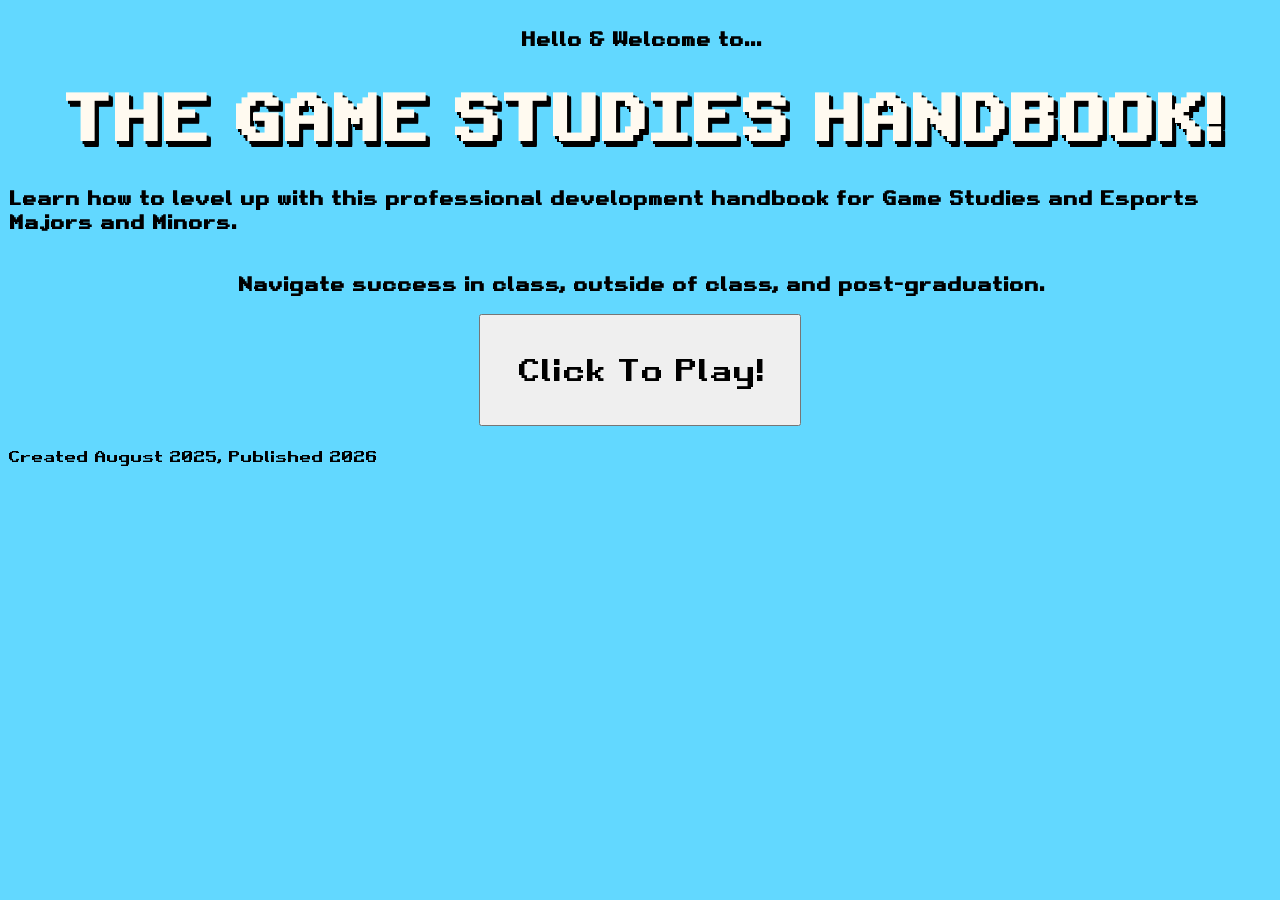
==== page1.html @ 454f6779 "created initial html,css and button click visibility" ====
<!DOCTYPE html>
<html>
  <div id="intro">
  <link rel="stylesheet" href="./styles.css">
  <h3 class="headings"> Hello & Welcome to...</h3>
  <h1>
    THE GAME STUDIES HANDBOOK!
  </h1>
  <h3 class="headings">Learn how to level up with this professional development handbook for Game Studies and Esports Majors and Minors.</h3>
  <h3 class="headings">Navigate success in class, outside of class, and post-graduation.</h3>
  
  <div>
    <button id="press_start">Click To Play!</button>
  </div>

  <div id="level1">
    hiiii
  </div>
  <br>
</div>
  

<h20>Created August 2025, Published 2026</h20>
<script src="interactions.js"></script>
</html>
---- styles.css ----
@font-face{
    font-family: pixelfont;
    src: url(pixel_font.ttf);
}
html{
    font-family: pixelfont;
    background-color: rgb(98, 216, 255);
}

#intro{
    display: flex;
    justify-content: center;
    align-items: center;
    flex-direction: column;
}

#press_start{
    padding:35px;
    font-size: 30px;
    font-family: pixelfont;
}

h1{
    font-size: 7vh;
    display:flex;
    justify-content: center;
    font-family: pixelfont;
    color: floralwhite;
    text-shadow: 4px 4px 0px #010000, 2px 3px 0px #010000, 4px 5px 0px #010000, 4px 6px 0px #010000;
    margin: 1vh;
}

#level1{
    display: none;
}
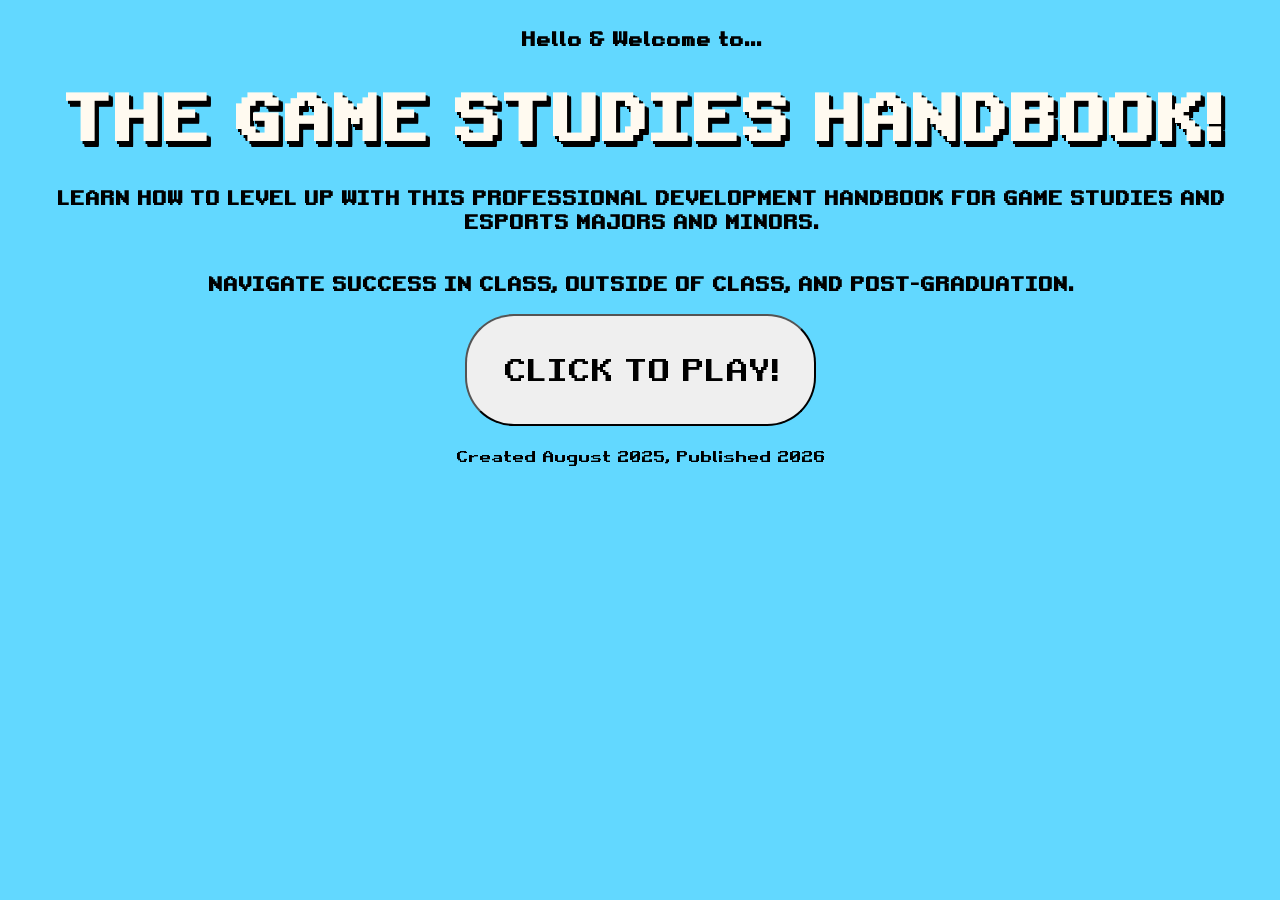
==== commit 52ce7138: "added alot of interactive major titles and more text" ====
--- a/page1.html
+++ b/page1.html
@@ -6,15 +6,76 @@
   <h1>
     THE GAME STUDIES HANDBOOK!
   </h1>
-  <h3 class="headings">Learn how to level up with this professional development handbook for Game Studies and Esports Majors and Minors.</h3>
-  <h3 class="headings">Navigate success in class, outside of class, and post-graduation.</h3>
+  <h3 class="headings">LEARN HOW TO LEVEL UP WITH THIS PROFESSIONAL DEVELOPMENT HANDBOOK FOR GAME STUDIES AND ESPORTS MAJORS AND MINORS.</h3>
+  <h3 class="headings">NAVIGATE SUCCESS IN CLASS, OUTSIDE OF CLASS, AND POST-GRADUATION.</h3>
   
   <div>
-    <button id="press_start">Click To Play!</button>
+    <button id="press_start">CLICK TO PLAY!</button>
   </div>
 
-  <div id="level1">
-    hiiii
+  <div id="dialogue1">
+    <body>
+      <br>
+      WELCOME TO GAME STUDIES & ESPORTS!
+      <br>
+      <br>
+      THE GAME STUDIES & ESPORTS MAJOR & MINOR TEACH THE FUNDAMENTALS OF GAME INDUSTRY ECONOMICS, PROGRAMMING AND DEVELOPMENT, ART AND DESIGN, WRITING, AND ANALYSIS.
+      <br>
+      <br>
+      OUR PROGRAM AT UD IS DISTINCT FROM THOSE AT OTHER INSTITUTIONS BECAUSE OF OUR BIG PICTURE, INTERDISCIPLINARY FOCUS ON GAMES AS CULTURE AND IN CULTURE. GRADUATES ARE PREPARED TO ENTER AT ANY POINT IN THE GAME DEVELOPMENT PIPELINE, TO BE FLEXIBLE AND ADAPTABLE TO CHANGING CONDITIONS, AND ALSO TO EXPLORE CAREER POSSIBILITIES RELATED TO VIDEO GAMES IN OTHER FIELDS. OUR STUDENTS HAVE DIVERSE BACKGROUNDS AND TALENTS, AND TONS OF ENTHUSIASM FOR WORKING WITH GAMES. 
+      <br>
+      <br>
+      WANT TO EXPLORE HOW THE LAST OF US BLENDS GAMEPLAY AND NARRATIVE TO TACKLE THEMES LIKE GRIEF, LOVE, AND VIOLENCE—OR HOW BALDUR’S GATE 3 IS REDEFINING THE RPG GENRE WHILE CULTIVATING MASSIVE ONLINE COMMUNITIES? CURIOUS HOW MINECRAFT CREATES MEANING THROUGH OPEN-ENDED SYSTEMS AND EMERGENT PLAY? DREAM OF DESIGNING WORLDS AS RICHLY CRAFTED AND ENCHANTING AS THOSE IN NINTENDO GAMES? MAYBE YOU'RE FASCINATED BY THE BUSINESS SIDE OF GAMES—HOW ESPORTS LEAGUES ATTRACT THOUSANDS OF VIEWERS, OR HOW TITLES ARE MARKETED, MONETIZED, AND MANAGED IN TODAY’S COMPETITIVE INDUSTRY?
+      <br>
+      <br>
+    </body>
+  </div>
+  <div id="majordata">
+    <h3>OUR MAJOR OFFERS THREE FOCUS AREAS TO HELP YOU TAILOR YOUR JOURNEY BASED ON WHAT EXCITES YOU MOST.</h3>
+    <h2>CLICK THE MAJORS BELOW TO LEARN MORE!</h2>
+
+    <div id="m1" class="majortitle">GAMES CULTURE & SOCIETY</div>
+    <div id="m1info" class="majorinfo">
+      <div style="font-size: 19px;">THIS CONCENTRATION MIGHT APPEAL TO STUDENTS WHO ENJOY ANALYZING GAMES AS CULTURAL PRODUCTS, WRITING CRITICALLY, OR EXPLORING ISSUES LIKE IDENTITY, ETHICS, GENDER, RACE, AND PLAY.</div>
+    <br>
+    THINK DISCO ELYSIUM, JOURNEY, AND PAPERS, PLEASE.
+    <br>
+    <br>
+    SOME SAMPLE COURSES INCLUDE 
+    <a target="_blank" href="https://udapps.nss.udel.edu/CourseDescription/search?courseNumber=game351&courseTitle=&keyword=&yearCode=2025&subjectCode=&departmentCode=&collegeCode=">GAME351 - VIDEO GAMES AND JAPANESE CULTURE</a>
+    AND 
+    <a target="_blank" href="https://udapps.nss.udel.edu/CourseDescription/search?courseNumber=game410&courseTitle=&keyword=&yearCode=2025&subjectCode=&departmentCode=&collegeCode=">GAME410 - GAME GENRE WORKSHOP</a> 
+    </div>
+    <br>
+    <br>
+    <div id="m2" class="majortitle">GAME DESIGN & DEVELOPMENT</div>
+    <div id="m2info" class="majorinfo">
+      <div style="font-size: 19px;">THIS CONCENTRATION MIGHT APPEAL TO STUDENTS WHO WANT TO KNOW MORE ABOUT CODING, PROTOTYPING, LEVEL DESIGN, VISUAL ART, WRITING, OR SOUND DESIGN. </div>
+    <br>
+    THINK UNITY, MINECRAFT, CELESTE.
+    <br>
+    <br>
+    SOME SAMPLE COURSES INCLUDE 
+    <a target="_blank" href="https://udapps.nss.udel.edu/CourseDescription/search?courseNumber=ART265&courseTitle=&keyword=&yearCode=2025&subjectCode=&departmentCode=&collegeCode=">ART 265 - CORE 3D MODELING</a>
+    AND 
+    <a target="_blank" href="https://udapps.nss.udel.edu/CourseDescription/search?courseNumber=GAME467&courseTitle=&keyword=&yearCode=2025&subjectCode=&departmentCode=&collegeCode=">GAME 467 - GAME DEVELOPMENT STUDIO</a> 
+    </div>
+    <br>
+    <br>
+    <div id="m3" class="majortitle">GAME INDUSTRY & ESPORT MANAGEMENT</div>
+    <div id="m3info" class="majorinfo">
+      <div style="font-size: 19px;">THIS CONCENTRATION MIGHT APPEAL TO STUDENTS WHO ARE LOOKING TO LEARN ABOUT MARKETING, EVENT PLANNING, COMMUNITY BUILDING, BUSINESS STRATEGY, STREAMING, AND BROADCASTING.</div>
+    <br>
+    THINK TWITCH, LEAGUE OF LEGENDS, STEAM.
+    <br>
+    <br>
+    SOME SAMPLE COURSES INCLUDE 
+    <a target="_blank" href="https://udapps.nss.udel.edu/CourseDescription/search?courseNumber=ENTR351&courseTitle=&keyword=&yearCode=2025&subjectCode=&departmentCode=&collegeCode=">ENTR 351 - ENTREPRENEURIAL MARKETING</a>
+    AND 
+    <a target="_blank" href="https://udapps.nss.udel.edu/CourseDescription/search?courseNumber=BUAD471&courseTitle=&keyword=&yearCode=2025&subjectCode=&departmentCode=&collegeCode=">BUAD 471 - ADVERTISING AND MEDIA MANAGEMENT</a> 
+    </div>
+  </div>
+  <div>
   </div>
   <br>
 </div>
--- a/styles.css
+++ b/styles.css
@@ -18,6 +18,7 @@
     padding:35px;
     font-size: 30px;
     font-family: pixelfont;
+    border-radius: 49px;
 }
 
 h1{
@@ -30,6 +31,68 @@
     margin: 1vh;
 }
 
-#level1{
+#dialogue1{
     display: none;
+    width: 122vh;
+    height: auto;
+    background-color: floralwhite;
+    border: 4px solid #010000;
+}
+#majordata{
+    padding:35px;
+    display: none;
+    justify-content: center;
+    align-items: center;
+}
+h2{
+    display: flex;
+    justify-content: center;
+    align-items: center;
+    flex-direction: column;
+    color: floralwhite;
+    background-color: #f43aa9;
+}
+
+body{
+    text-align: center;
+    
+}
+
+.majortitle{
+    display: flex;
+    justify-content: center;
+    align-items: center;
+    flex-direction: column;
+    color: floralwhite;
+    text-shadow: 4px 4px 0px #010000, 2px 3px 0px #010000, 4px 5px 0px #010000, 4px 6px 0px #010000;
+    font-size: 39px;
+}
+.majortitle:hover
+{
+    color: rgb(255, 227, 65);
+    cursor: pointer;
+}
+
+.majorinfo{
+    margin-top: 35px;
+    width: 655px;
+    border: 4px solid #010000;
+    padding:35px;
+    border-radius: 49px;
+    margin-left: auto;
+    margin-right: auto;
+    display: none;
+}
+#m1info{
+    background-color: rgb(255, 180, 243);
+}
+#m2info{
+    background-color: rgb(251, 220, 96);
+}
+#m3info{
+    background-color: rgb(167, 251, 151);
+}
+
+a{
+    color: rgb(134, 6, 193);
 }
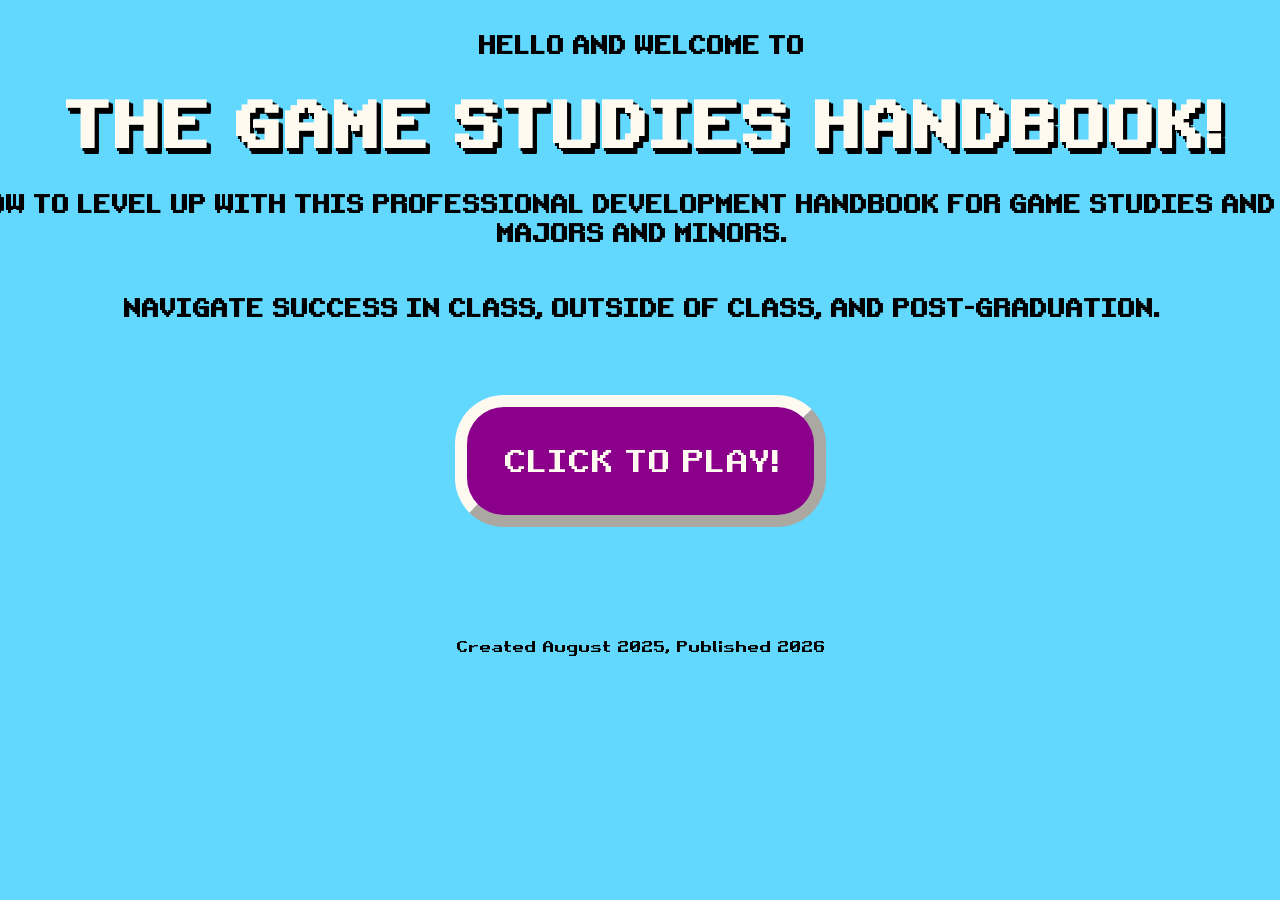
==== commit dbaa4e0a: "done with layout of site! level buttons not clickable though. also changed dialogue to soeech bubble" ====
--- a/page1.html
+++ b/page1.html
@@ -2,7 +2,7 @@
 <html>
   <div id="intro">
   <link rel="stylesheet" href="./styles.css">
-  <h3 class="headings"> Hello & Welcome to...</h3>
+  <h3 class="headings"> HELLO AND WELCOME TO</h3>
   <h1>
     THE GAME STUDIES HANDBOOK!
   </h1>
@@ -13,25 +13,44 @@
     <button id="press_start">CLICK TO PLAY!</button>
   </div>
 
+  <br><br>
   <div id="dialogue1">
-    <body>
+    <div id="yoelsb">
+      <body>
+        <br>
+        WELCOME TO GAME STUDIES & ESPORTS!
+        <br>
+        <br>
+        I AM <u>YOEL VILLAHERMOSA SERRANO</u>, CHAIR OF GAME STUDIES & ESPORTS! ...INSERT FUN FACT ABOUT PROF YOEL...
+        <br>
+        <br>
+      </body>
+    </div>
+    <div>
+      <img src="./assets/rsz_1rsz_beeg_yoshi.png" alt="">
+    </div>
+  </div>
+  <div id="overview">
       <br>
-      WELCOME TO GAME STUDIES & ESPORTS!
+      <div class="textcontainer">
+        <div class="textcontainertext">THE <u>GAME STUDIES & ESPORTS MAJOR & MINOR</u> TEACH THE FUNDAMENTALS OF GAME INDUSTRY ECONOMICS, PROGRAMMING AND DEVELOPMENT, ART AND DESIGN, WRITING, AND ANALYSIS.</div>
+        <img src="./assets/rsz_1rsz_beeg_yoshi.png" alt="">
+      </div>
+      <br><br>
+      <div class="textcontainer">
+        <img src="./assets/rsz_1rsz_beeg_yoshi.png" alt="">
+        <div class="textcontainertext">OUR PROGRAM AT UD IS DISTINCT FROM THOSE AT OTHER INSTITUTIONS BECAUSE OF OUR BIG PICTURE, INTERDISCIPLINARY FOCUS ON GAMES <u>AS CULTURE</u> AND <u>IN CULTURE</u>. GRADUATES ARE PREPARED TO ENTER AT ANY POINT IN THE GAME DEVELOPMENT PIPELINE, TO BE FLEXIBLE AND ADAPTABLE TO CHANGING CONDITIONS, AND ALSO TO EXPLORE CAREER POSSIBILITIES RELATED TO VIDEO GAMES IN OTHER FIELDS. OUR STUDENTS HAVE DIVERSE BACKGROUNDS AND TALENTS, AND TONS OF ENTHUSIASM FOR WORKING WITH GAMES.</div>
+      </div>
       <br>
       <br>
-      THE GAME STUDIES & ESPORTS MAJOR & MINOR TEACH THE FUNDAMENTALS OF GAME INDUSTRY ECONOMICS, PROGRAMMING AND DEVELOPMENT, ART AND DESIGN, WRITING, AND ANALYSIS.
+      <div class="textcontainer">
+        <div class="textcontainertext">WANT TO EXPLORE HOW THE LAST OF US BLENDS GAMEPLAY AND NARRATIVE TO TACKLE THEMES LIKE GRIEF, LOVE, AND VIOLENCE—OR HOW BALDUR’S GATE 3 IS REDEFINING THE RPG GENRE WHILE CULTIVATING MASSIVE ONLINE COMMUNITIES? CURIOUS HOW MINECRAFT CREATES MEANING THROUGH OPEN-ENDED SYSTEMS AND EMERGENT PLAY? DREAM OF DESIGNING WORLDS AS RICHLY CRAFTED AND ENCHANTING AS THOSE IN NINTENDO GAMES? MAYBE YOU'RE FASCINATED BY THE BUSINESS SIDE OF GAMES—HOW ESPORTS LEAGUES ATTRACT THOUSANDS OF VIEWERS, OR HOW TITLES ARE MARKETED, MONETIZED, AND MANAGED IN TODAY’S COMPETITIVE INDUSTRY?</div>
+        <img src="./assets/rsz_1rsz_beeg_yoshi.png" alt="">
+      </div>
       <br>
-      <br>
-      OUR PROGRAM AT UD IS DISTINCT FROM THOSE AT OTHER INSTITUTIONS BECAUSE OF OUR BIG PICTURE, INTERDISCIPLINARY FOCUS ON GAMES AS CULTURE AND IN CULTURE. GRADUATES ARE PREPARED TO ENTER AT ANY POINT IN THE GAME DEVELOPMENT PIPELINE, TO BE FLEXIBLE AND ADAPTABLE TO CHANGING CONDITIONS, AND ALSO TO EXPLORE CAREER POSSIBILITIES RELATED TO VIDEO GAMES IN OTHER FIELDS. OUR STUDENTS HAVE DIVERSE BACKGROUNDS AND TALENTS, AND TONS OF ENTHUSIASM FOR WORKING WITH GAMES. 
-      <br>
-      <br>
-      WANT TO EXPLORE HOW THE LAST OF US BLENDS GAMEPLAY AND NARRATIVE TO TACKLE THEMES LIKE GRIEF, LOVE, AND VIOLENCE—OR HOW BALDUR’S GATE 3 IS REDEFINING THE RPG GENRE WHILE CULTIVATING MASSIVE ONLINE COMMUNITIES? CURIOUS HOW MINECRAFT CREATES MEANING THROUGH OPEN-ENDED SYSTEMS AND EMERGENT PLAY? DREAM OF DESIGNING WORLDS AS RICHLY CRAFTED AND ENCHANTING AS THOSE IN NINTENDO GAMES? MAYBE YOU'RE FASCINATED BY THE BUSINESS SIDE OF GAMES—HOW ESPORTS LEAGUES ATTRACT THOUSANDS OF VIEWERS, OR HOW TITLES ARE MARKETED, MONETIZED, AND MANAGED IN TODAY’S COMPETITIVE INDUSTRY?
-      <br>
-      <br>
-    </body>
   </div>
   <div id="majordata">
-    <h3>OUR MAJOR OFFERS THREE FOCUS AREAS TO HELP YOU TAILOR YOUR JOURNEY BASED ON WHAT EXCITES YOU MOST.</h3>
+    <h3>OUR MAJOR OFFERS <u>THREE FOCUS AREAS</u> TO HELP YOU TAILOR YOUR JOURNEY BASED ON WHAT EXCITES YOU MOST.</h3>
     <h2>CLICK THE MAJORS BELOW TO LEARN MORE!</h2>
 
     <div id="m1" class="majortitle">GAMES CULTURE & SOCIETY</div>
@@ -74,8 +93,16 @@
     AND 
     <a target="_blank" href="https://udapps.nss.udel.edu/CourseDescription/search?courseNumber=BUAD471&courseTitle=&keyword=&yearCode=2025&subjectCode=&departmentCode=&collegeCode=">BUAD 471 - ADVERTISING AND MEDIA MANAGEMENT</a> 
     </div>
+    <h2>*</h2>
   </div>
-  <div>
+
+  <div id="levelintro">
+    <h3>THIS HANDBOOK OFFERS INSIGHT AND ADVICE ABOUT HOW YOU CAN MAKE THE MOST OF YOUR EXPERIENCE AS A UD STUDENT WHILE LAYING THE FOUNDATION FOR A CAREER YOU WILL ENJOY.</h3>
+    <h3>CONQUER EACH LEVEL THROUGH DILIGENCE, DRIVE, AND DETERMINATION!</h3>
+    <button id="level1" class="levelbuttons">LEVEL 1: ACADEMIC EFFORT</button>
+    <button id="level2" class="levelbuttons">LEVEL 2: PROVEN EXPERIENCE</button>
+    <button id="level3" class="levelbuttons">LEVEL 3: REALISTIC UNDERSTANDING OF THE INDUSTRY</button>
+    <button id="level4" class="levelbuttons">LEVEL 4: TOOLS FOR MARKETING YOURSELF</button>
   </div>
   <br>
 </div>
--- a/styles.css
+++ b/styles.css
@@ -6,7 +6,9 @@
     font-family: pixelfont;
     background-color: rgb(98, 216, 255);
 }
-
+u{
+    text-decoration-thickness: 2.5px;
+}
 #intro{
     display: flex;
     justify-content: center;
@@ -19,6 +21,11 @@
     font-size: 30px;
     font-family: pixelfont;
     border-radius: 49px;
+    border-width: 12px;
+    border-color: floralwhite;
+    color: floralwhite;
+    background-color: darkmagenta;
+    margin: 49px;
 }
 
 h1{
@@ -28,16 +35,43 @@
     font-family: pixelfont;
     color: floralwhite;
     text-shadow: 4px 4px 0px #010000, 2px 3px 0px #010000, 4px 5px 0px #010000, 4px 6px 0px #010000;
-    margin: 1vh;
+    margin: .2vh;
 }
 
 #dialogue1{
     display: none;
     width: 122vh;
+    gap: 3vh;
+        justify-content: center;
+
+}
+#yoelsb{
+    display: none;
+    width: 639px;
     height: auto;
     background-color: floralwhite;
     border: 4px solid #010000;
+    margin-bottom: 19px;
+    border-radius: 49px;
 }
+
+#overview{
+    display: none;
+    width: 122vh;
+    height: auto;
+}
+.textcontainer{
+    display: flex;
+    justify-content: center;
+    align-items: center;
+    gap: 3vh;
+}
+.textcontainertext{
+    font-size: 19px;
+    width: 1921px;
+}
+
+
 #majordata{
     padding:35px;
     display: none;
@@ -51,6 +85,12 @@
     flex-direction: column;
     color: floralwhite;
     background-color: #f43aa9;
+    margin-bottom: 35px;
+    margin-top: 55px;
+}
+h3{
+    font-size: 23px;
+    width: 1588px;
 }
 
 body{
@@ -66,6 +106,7 @@
     color: floralwhite;
     text-shadow: 4px 4px 0px #010000, 2px 3px 0px #010000, 4px 5px 0px #010000, 4px 6px 0px #010000;
     font-size: 39px;
+    margin: 19px;
 }
 .majortitle:hover
 {
@@ -95,4 +136,24 @@
 
 a{
     color: rgb(134, 6, 193);
+}
+
+#levelintro{
+    display: none;
+    justify-content: center;
+    align-items: center;
+    flex-direction: column;
+    margin-left: auto;
+    margin-right: auto;
+}
+.levelbuttons{
+    background-color: darkmagenta;
+    font-family: pixelfont;
+    color: floralwhite;
+    border-radius: 49px;
+    padding:9px;
+    border-color: #010000;
+    border-width: 4px;
+    font-size: 30px;
+    margin: 11px;
 }
